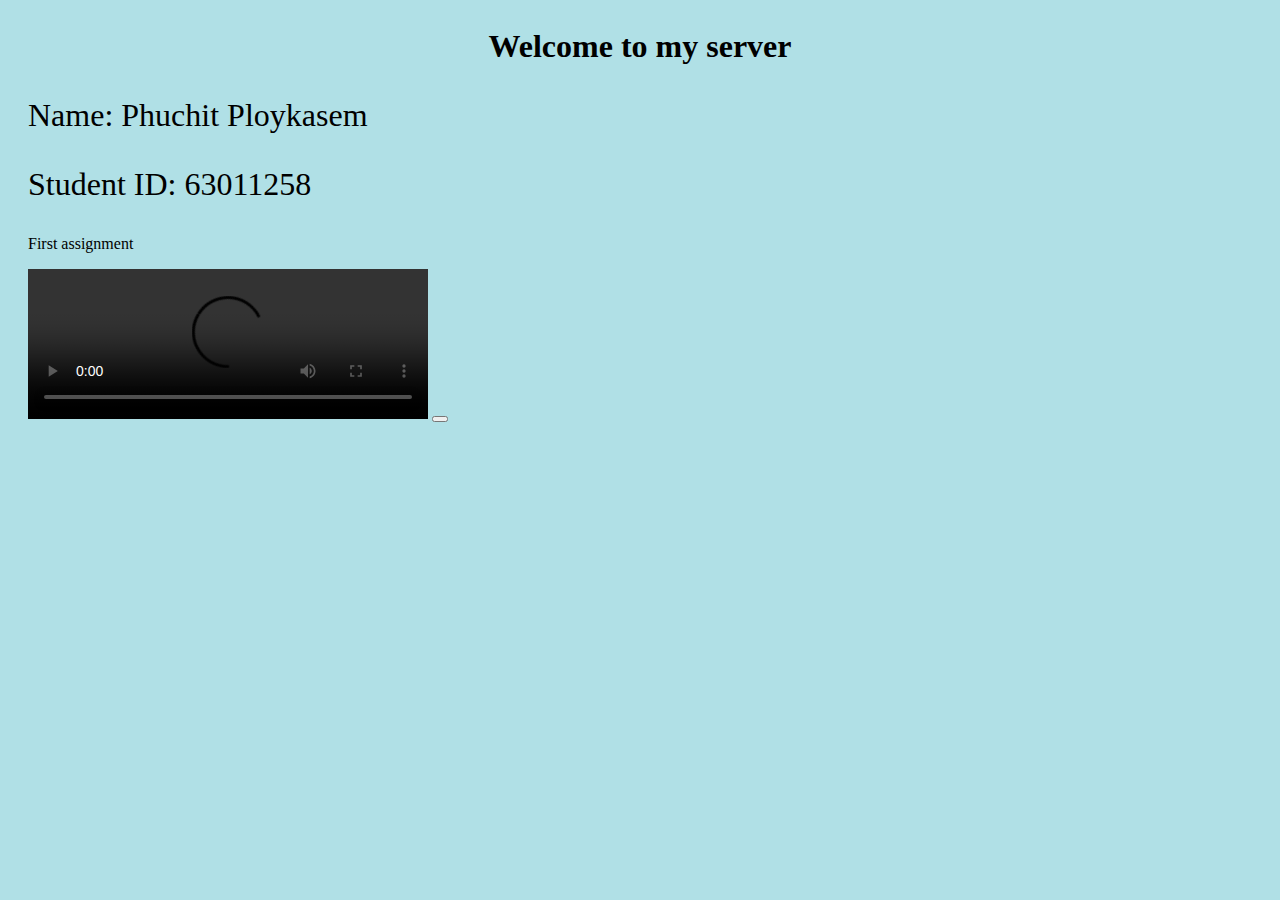
==== index.html @ 46fd1d1a "test page" ====
<html>

<body class="container">
    <h1 class="b">Welcome to my server</h1>
    <p class="a">Name: Phuchit Ploykasem</p>
    <p class="a">Student ID: 63011258</p>
    <p>First assignment</p>
    <video width="400" controls>
        <source src="63011220_Nunnapat.mp4" type="video/mp4">
    </video>
    <button onclick="window.location.href='test.html'"></button>
</body>

</html>


<style>
    * {
        font-family: 'Roboto Mono';
    }

    .container {
        padding: 20;
        background-color: powderblue;
    }

    .a {
        font-size: 32px;
    }

    .b {
        text-align: center;
        justify-content: center;
    }
</style>
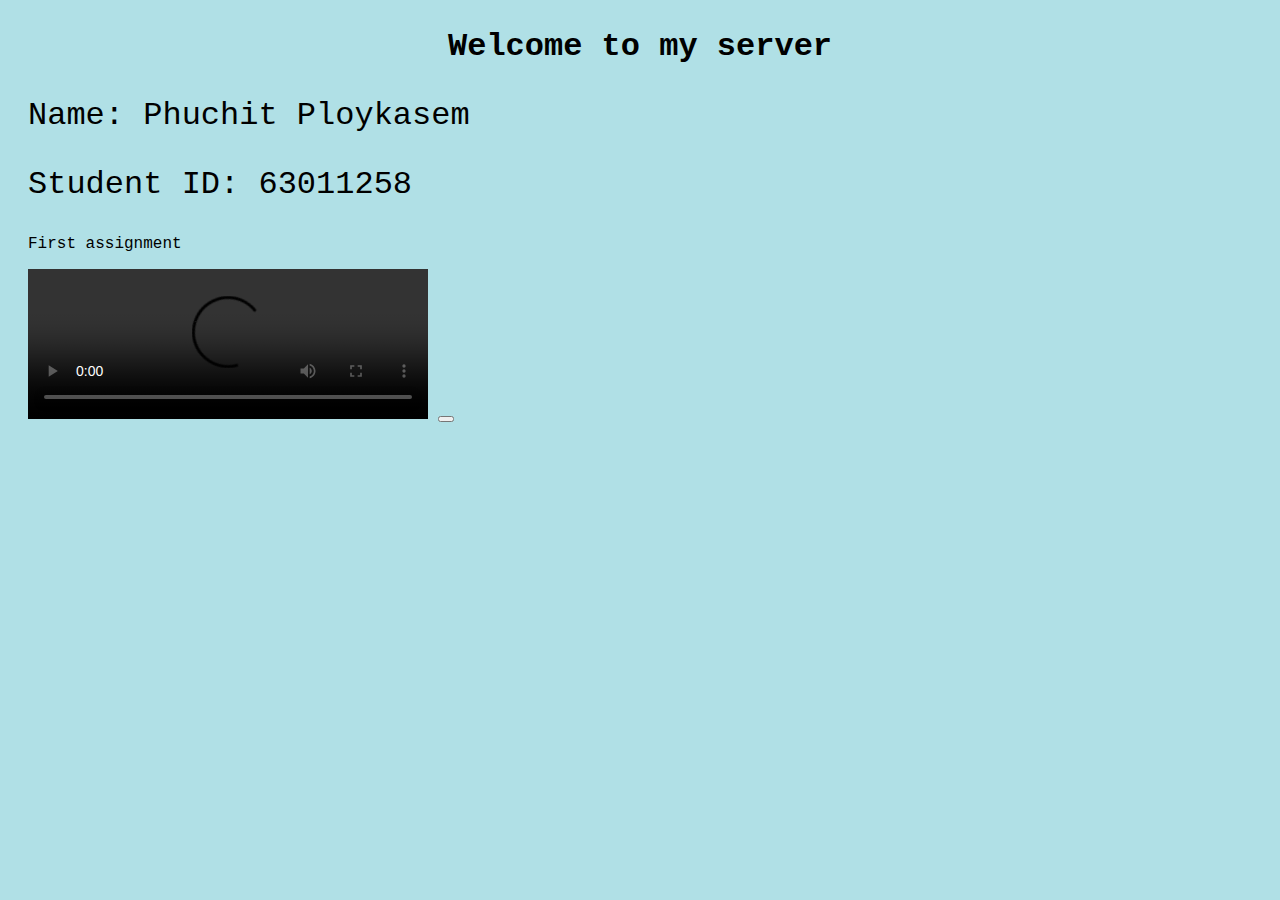
==== commit 2407b3c6: "font update" ====
--- a/index.html
+++ b/index.html
@@ -16,7 +16,7 @@
 
 <style>
     * {
-        font-family: 'Roboto Mono';
+        font-family: "Lucida Console", Courier, monospace;
     }
 
     .container {
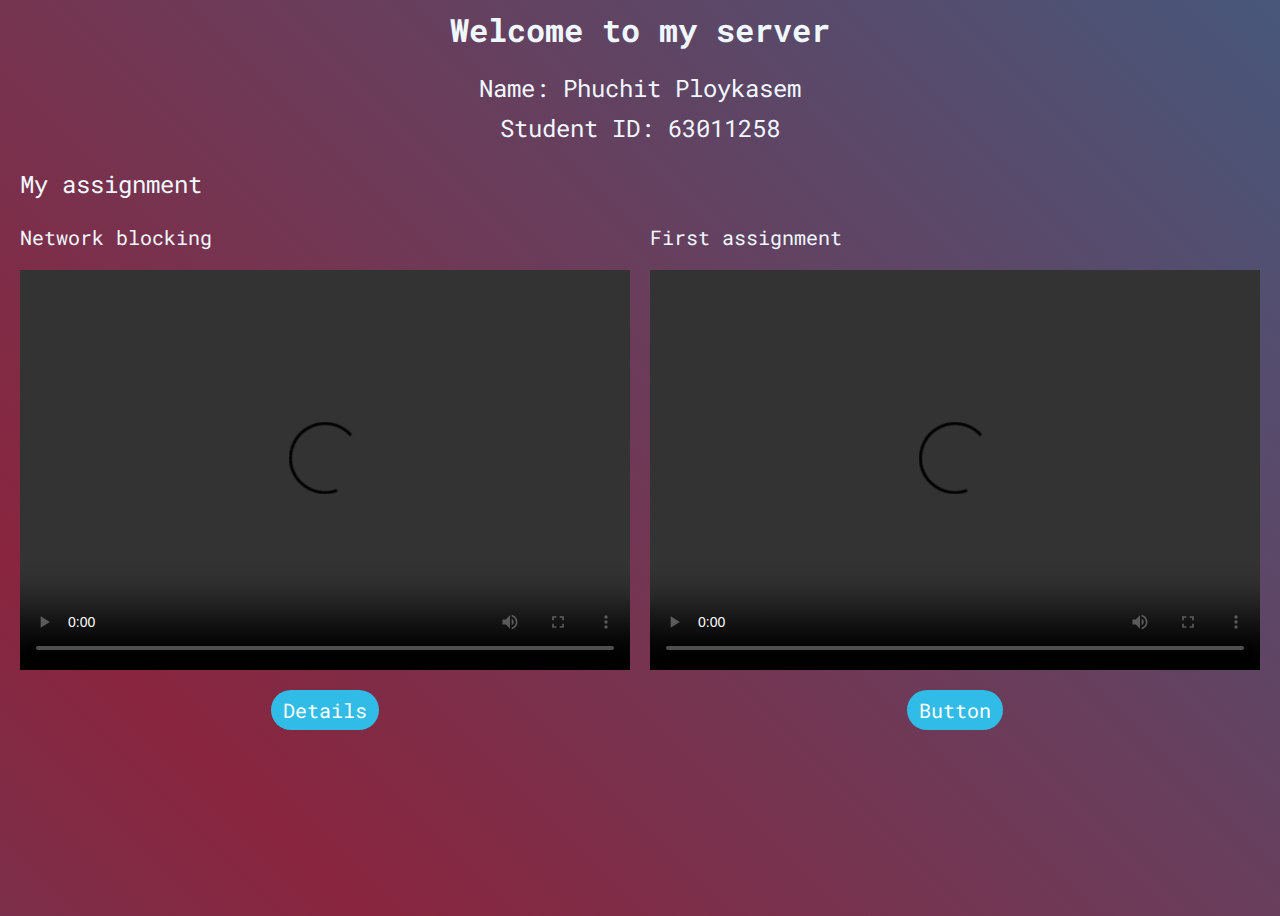
==== commit 56fdd2ad: "home page and network blocking page" ====
--- a/index.html
+++ b/index.html
@@ -1,35 +1,42 @@
 <html>
+
+<head>
+    <title>Ayyo whatsup</title>
+    <link rel="stylesheet" href="style.css">
+    <link rel="stylesheet" href="https://cdnjs.cloudflare.com/ajax/libs/font-awesome/4.7.0/css/font-awesome.min.css">
+</head>
+<link href='https://fonts.googleapis.com/css?family=Roboto Mono' rel='stylesheet'>
 
 <body class="container">
     <h1 class="b">Welcome to my server</h1>
-    <p class="a">Name: Phuchit Ploykasem</p>
-    <p class="a">Student ID: 63011258</p>
-    <p>First assignment</p>
-    <video width="400" controls>
-        <source src="63011220_Nunnapat.mp4" type="video/mp4">
-    </video>
-    <button onclick="window.location.href='test.html'"></button>
+    <div class="intro">
+        <p class="a">Name: Phuchit Ploykasem</p>
+        <p class="a">Student ID: 63011258</p>
+    </div>
+    <div class="assignmentContainer">
+        <p class="assignment">My assignment</p>
+        <div class="videoWrapper">
+            <div class="videoContainer">
+                <p class="vdoHeader">Network blocking</p>
+                <video width="100%" height="400" controls>
+                    <source src="Network blocking.mp4" type="video/mp4">
+                </video>
+                <div class="buttonContainer">
+                    <button class="button" onclick="window.location.href='network-blocking.html'">Details</button>
+                </div>
+            </div>
+            <div class="videoContainer">
+                <p class="vdoHeader">First assignment</p>
+                <video width="100%" height="400" controls>
+                    <source src="Network blocking.mp4" type="video/mp4">
+                </video>
+                <div class="buttonContainer">
+                    <button class="button" onclick="window.location.href='test.html'">Button</button>
+                </div>
+            </div>
+        </div>
+    </div>
+
 </body>
 
-</html>
-
-
-<style>
-    * {
-        font-family: "Lucida Console", Courier, monospace;
-    }
-
-    .container {
-        padding: 20;
-        background-color: powderblue;
-    }
-
-    .a {
-        font-size: 32px;
-    }
-
-    .b {
-        text-align: center;
-        justify-content: center;
-    }
-</style>+</html>--- a/style.css
+++ b/style.css
@@ -0,0 +1,126 @@
+html {
+    width: 100%;
+    margin: 0;
+    padding: 0;
+}
+
+body {
+    position: relative;
+    width: 60%;
+    margin-left: auto;
+    margin-right: auto;
+    /* padding: 0; */
+    font-family: 'Roboto Mono';
+    color: aliceblue;
+    /* gap: 24px; */
+    /* overflow-x: hidden; */
+}
+
+.intro {
+    display: flex;
+    flex-direction: column;
+    gap: 8px;
+}
+
+.container {
+    height: 100vh;
+    width: 100%;
+    background: linear-gradient(45deg, #3a6186, #89253e, #3a6186, #89253e);
+    background-size: 300% 300%;
+    animation: color 8s ease-in-out infinite;
+}
+
+@keyframes color {
+    0% {
+        background-position: 0 50%;
+    }
+
+    50% {
+        background-position: 100% 50%;
+    }
+
+    100% {
+        background-position: 0% 50%;
+    }
+}
+
+.a {
+    font-size: 24px;
+    margin: 0;
+    text-align: center;
+}
+
+.b {
+    text-align: center;
+    justify-content: center;
+}
+
+.b2 {
+    flex: 1;
+    text-align: center;
+    justify-content: center;
+}
+
+.buttonContainer {
+    display: flex;
+    justify-content: center;
+    align-items: center;
+    width: 100%;
+}
+
+.button {
+    height: 40px;
+    padding-left: 12px;
+    padding-right: 12px;
+    background-color: #31BBE7;
+    color: #fff;
+    font-size: 20px;
+    font-family: 'Roboto Mono';
+    border: none;
+    border-radius: 24px;
+}
+.headerContainer {
+    display: flex;
+    flex: 1;
+    flex-direction: row;
+    gap: 20;
+    align-items: center;
+    justify-content: center;
+    margin-left: 20px;
+    margin-right: 20px;
+}
+
+.assignmentContainer {
+    margin-left: 20px;
+    margin-right: 20px;
+    padding: 0px;
+    gap: 20px;
+}
+
+.assignment {
+    font-size: 24px;
+}
+
+.vdoHeader {
+    font-size: 20px;
+    padding: 0;
+    margin: 0;
+}
+
+.videoContainer {
+    display: flex;
+    width: 100%;
+    flex-direction: column;
+    align-items: flex-start;
+    padding: 0px;
+    gap: 20px;
+    flex: 1;
+}
+
+.videoWrapper {
+    display: flex;
+    flex-direction: row;
+    flex: 1;
+    flex-direction: row;
+    gap: 20px;
+}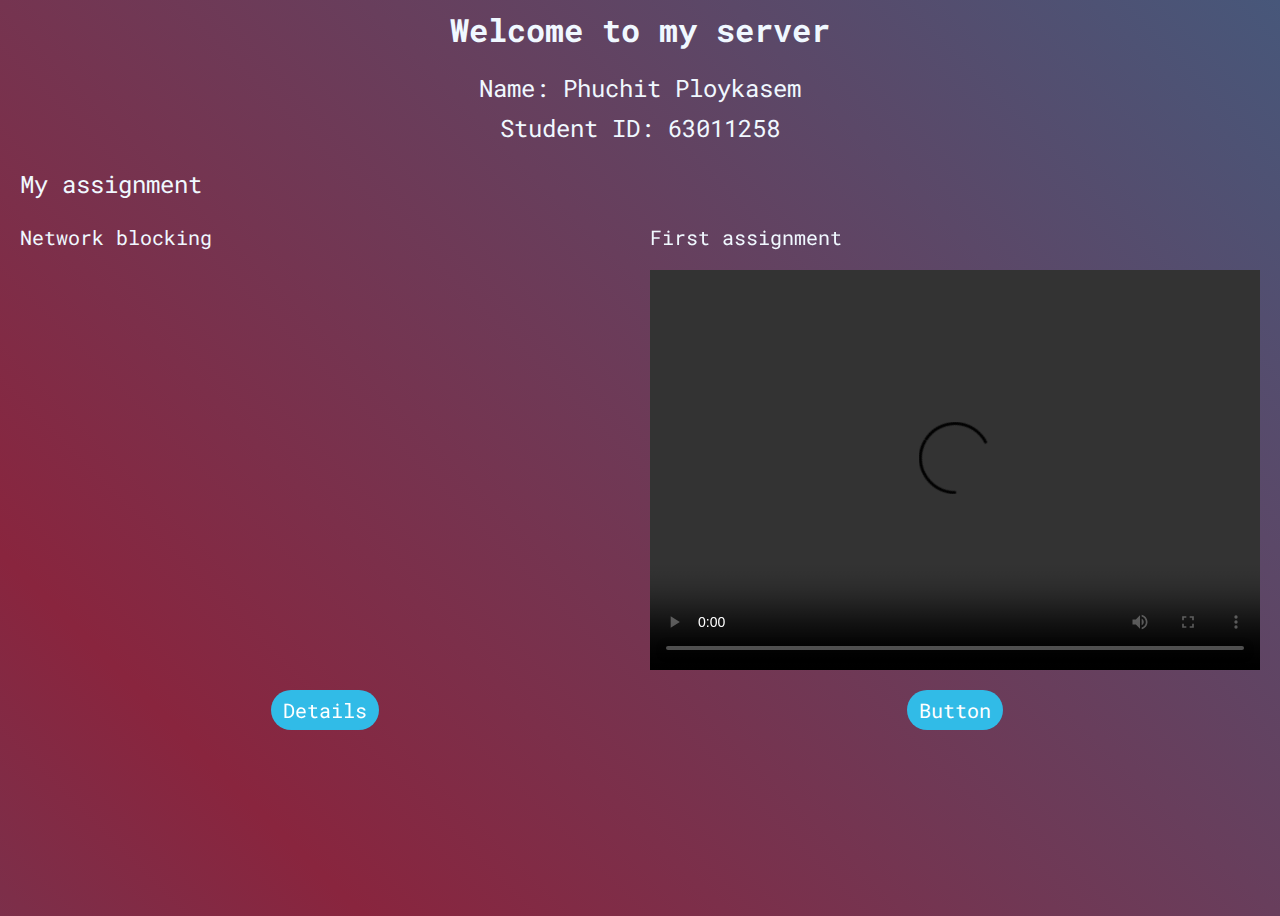
==== commit fc204e32: "remove video file use url instead" ====
--- a/index.html
+++ b/index.html
@@ -18,9 +18,7 @@
         <div class="videoWrapper">
             <div class="videoContainer">
                 <p class="vdoHeader">Network blocking</p>
-                <video width="100%" height="400" controls>
-                    <source src="Network blocking.mp4" type="video/mp4">
-                </video>
+                <iframe width="100%" height="400" source src="https://youtube.com/embed/IrlwhbJzZlA" style="border: 0; border-radius: 20px;"></iframe>
                 <div class="buttonContainer">
                     <button class="button" onclick="window.location.href='network-blocking.html'">Details</button>
                 </div>
--- a/style.css
+++ b/style.css
@@ -55,10 +55,19 @@
     justify-content: center;
 }
 
+.c {
+    margin-left: 20px;
+    margin-right: 20px;
+}
+
 .b2 {
     flex: 1;
     text-align: center;
     justify-content: center;
+}
+
+.d {
+    font-size: 20px;
 }
 
 .buttonContainer {
@@ -79,6 +88,7 @@
     border: none;
     border-radius: 24px;
 }
+
 .headerContainer {
     display: flex;
     flex: 1;
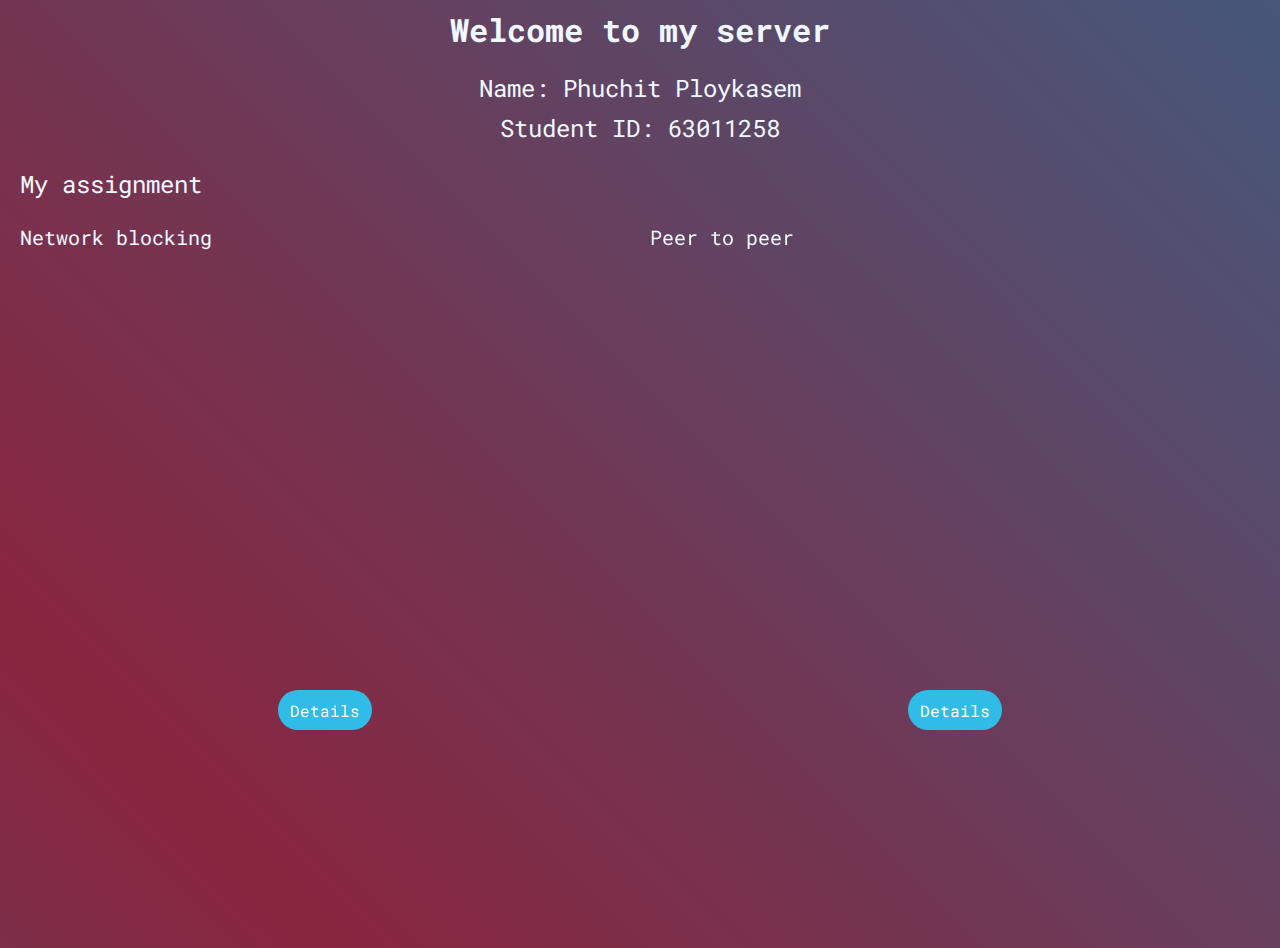
==== commit 32486e4f: "complete" ====
--- a/index.html
+++ b/index.html
@@ -24,12 +24,10 @@
                 </div>
             </div>
             <div class="videoContainer">
-                <p class="vdoHeader">First assignment</p>
-                <video width="100%" height="400" controls>
-                    <source src="Network blocking.mp4" type="video/mp4">
-                </video>
+                <p class="vdoHeader">Peer to peer</p>
+                <iframe width="100%" height="400" source src="https://youtube.com/embed/f7BlvU5ZtAU" style="border: 0; border-radius: 20px;"></iframe>
                 <div class="buttonContainer">
-                    <button class="button" onclick="window.location.href='test.html'">Button</button>
+                    <button class="button" onclick="window.location.href='peer.html'">Details</button>
                 </div>
             </div>
         </div>
--- a/style.css
+++ b/style.css
@@ -9,6 +9,7 @@
     width: 60%;
     margin-left: auto;
     margin-right: auto;
+    margin-bottom: 40px;
     /* padding: 0; */
     font-family: 'Roboto Mono';
     color: aliceblue;
@@ -54,10 +55,21 @@
     text-align: center;
     justify-content: center;
 }
-
+.c3 {
+    display: flex;
+    flex-direction: row;
+    margin-left: 20px;
+    margin-right: 20px;
+    padding: 0;
+    gap: 20px;
+}
 .c {
     margin-left: 20px;
     margin-right: 20px;
+}
+.c2 {
+    margin: 0;
+    padding: 0;
 }
 
 .b2 {
@@ -78,12 +90,17 @@
 }
 
 .button {
+    display: flex;
+    flex-direction: row;
+    justify-content: center;
+    align-items: center;
+    gap: 12px;
     height: 40px;
     padding-left: 12px;
     padding-right: 12px;
     background-color: #31BBE7;
     color: #fff;
-    font-size: 20px;
+    font-size: 16px;
     font-family: 'Roboto Mono';
     border: none;
     border-radius: 24px;
@@ -133,4 +150,11 @@
     flex: 1;
     flex-direction: row;
     gap: 20px;
+}
+
+.componentContainer {
+    display: flex;
+    flex-direction: column;
+    gap: 12px;
+    flex: 1;
 }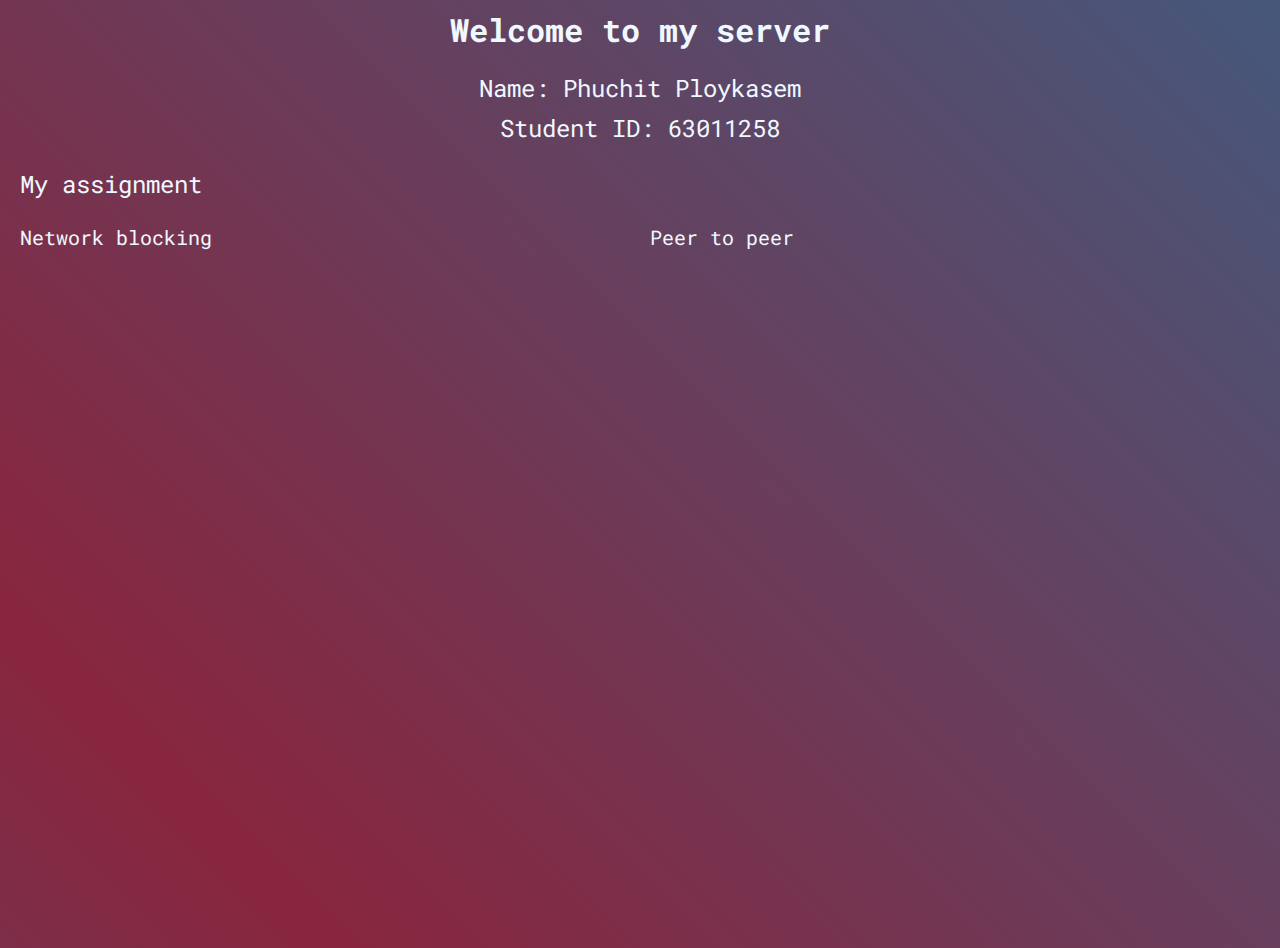
==== commit b4a3ad25: "Update index.html" ====
--- a/index.html
+++ b/index.html
@@ -1,7 +1,7 @@
 <html>
 
 <head>
-    <title>Ayyo whatsup</title>
+    <title>SWSC</title>
     <link rel="stylesheet" href="style.css">
     <link rel="stylesheet" href="https://cdnjs.cloudflare.com/ajax/libs/font-awesome/4.7.0/css/font-awesome.min.css">
 </head>
@@ -19,20 +19,20 @@
             <div class="videoContainer">
                 <p class="vdoHeader">Network blocking</p>
                 <iframe width="100%" height="400" source src="https://youtube.com/embed/IrlwhbJzZlA" style="border: 0; border-radius: 20px;"></iframe>
-                <div class="buttonContainer">
+<!--                 <div class="buttonContainer">
                     <button class="button" onclick="window.location.href='network-blocking.html'">Details</button>
-                </div>
+                </div> -->
             </div>
             <div class="videoContainer">
                 <p class="vdoHeader">Peer to peer</p>
                 <iframe width="100%" height="400" source src="https://youtube.com/embed/f7BlvU5ZtAU" style="border: 0; border-radius: 20px;"></iframe>
-                <div class="buttonContainer">
+<!--                 <div class="buttonContainer">
                     <button class="button" onclick="window.location.href='peer.html'">Details</button>
-                </div>
+                </div> -->
             </div>
         </div>
     </div>
 
 </body>
 
-</html>+</html>
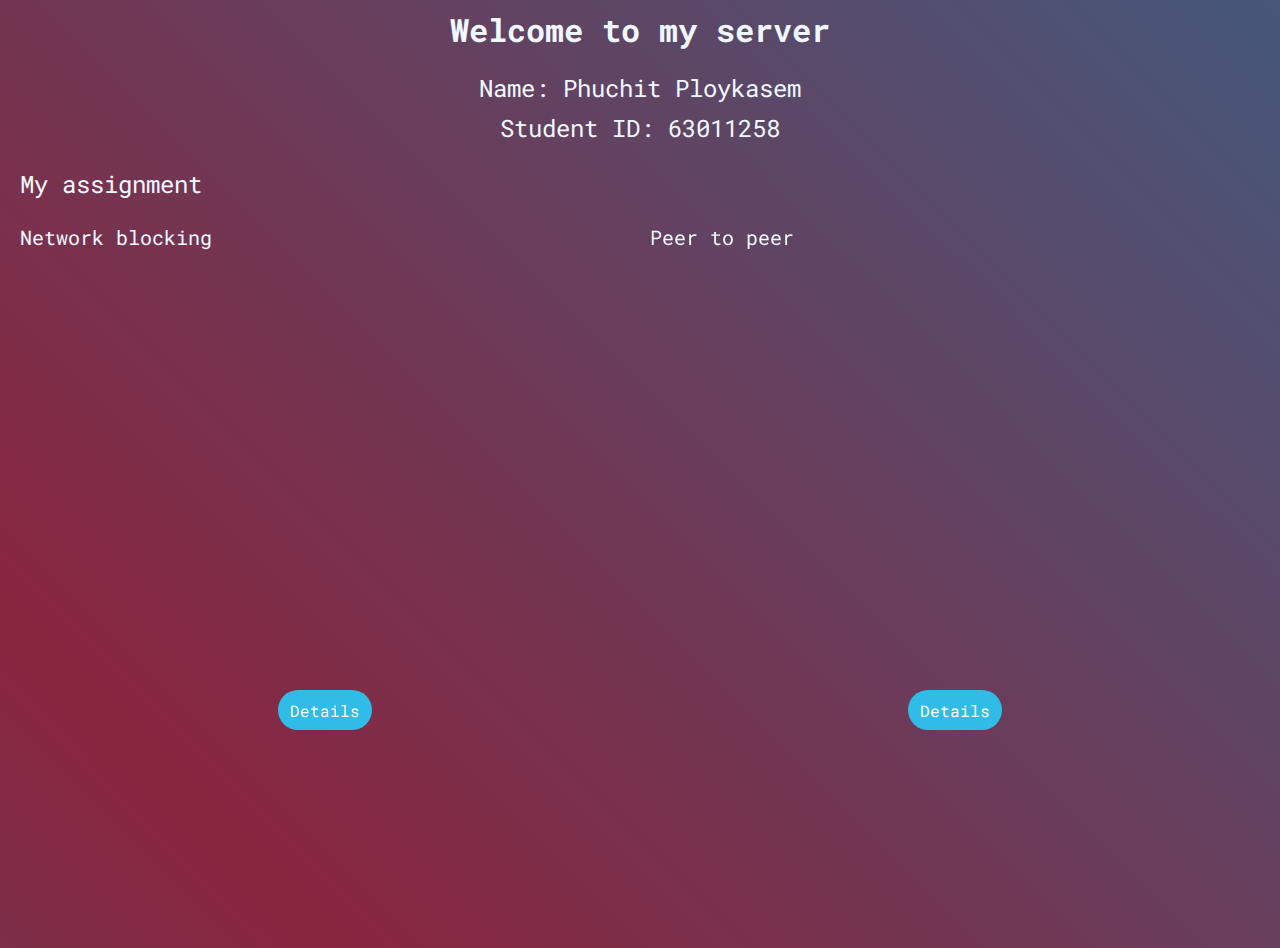
==== commit 18df1588: "Update index.html" ====
--- a/index.html
+++ b/index.html
@@ -19,16 +19,16 @@
             <div class="videoContainer">
                 <p class="vdoHeader">Network blocking</p>
                 <iframe width="100%" height="400" source src="https://youtube.com/embed/IrlwhbJzZlA" style="border: 0; border-radius: 20px;"></iframe>
-<!--                 <div class="buttonContainer">
+                <div class="buttonContainer">
                     <button class="button" onclick="window.location.href='network-blocking.html'">Details</button>
-                </div> -->
+                </div>
             </div>
             <div class="videoContainer">
                 <p class="vdoHeader">Peer to peer</p>
                 <iframe width="100%" height="400" source src="https://youtube.com/embed/f7BlvU5ZtAU" style="border: 0; border-radius: 20px;"></iframe>
-<!--                 <div class="buttonContainer">
+                <div class="buttonContainer">
                     <button class="button" onclick="window.location.href='peer.html'">Details</button>
-                </div> -->
+                </div>
             </div>
         </div>
     </div>
